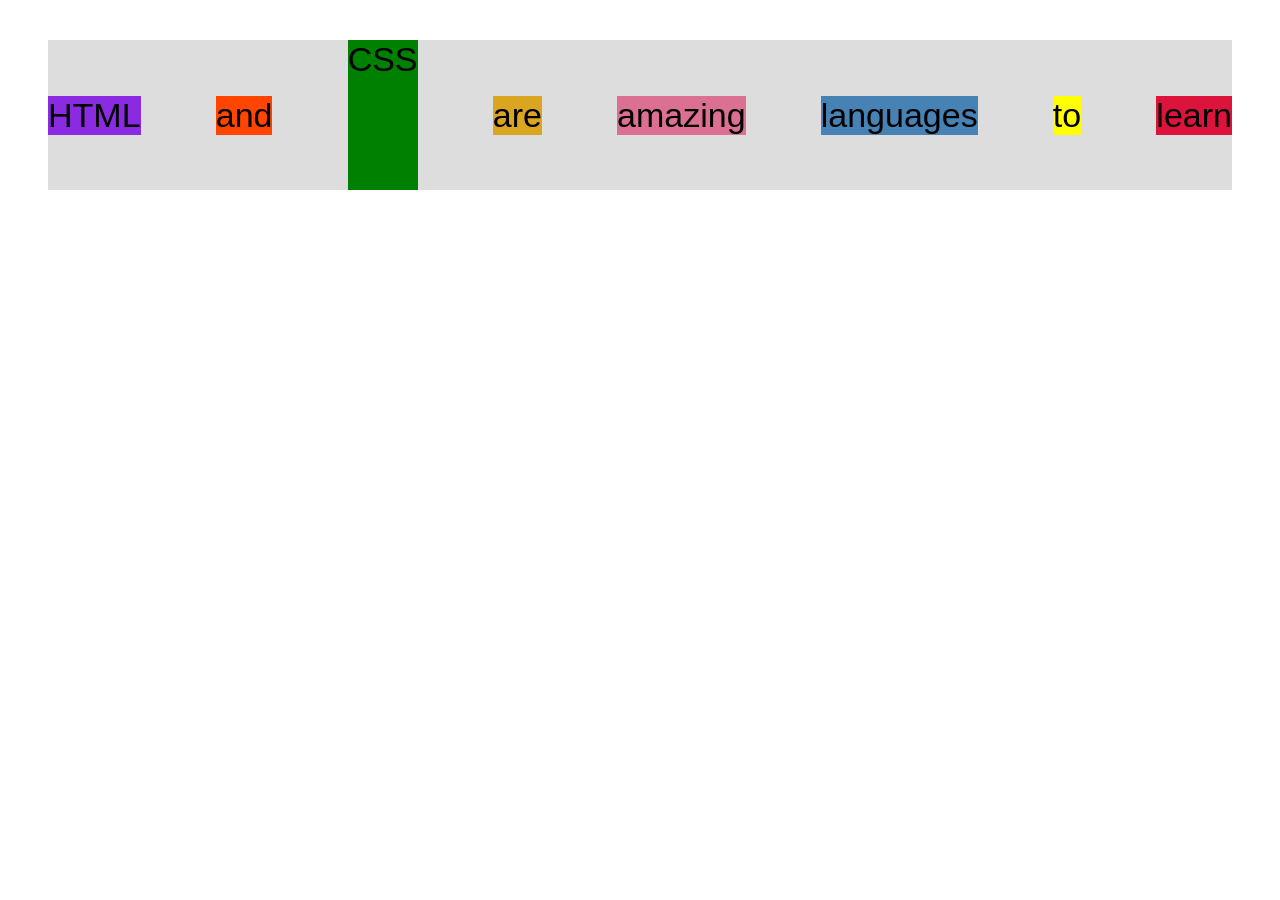
==== project/flexbox.html @ a50a5758 "flex" ====
<!doctype html>
<html lang="en">
  <head>
    <meta charset="UTF-8" />
    <meta http-equiv="X-UA-Compatible" content="IE=edge" />
    <meta name="viewport" content="width=device-width, initial-scale=1.0" />
    <title>Flexbox</title>
    <style>
      .el--1 {
        background-color: blueviolet;
      }
      .el--2 {
        background-color: orangered;
      }
      .el--3 {
        background-color: green;
        height: 150px;
      }
      .el--4 {
        background-color: goldenrod;
      }
      .el--5 {
        background-color: palevioletred;
      }
      .el--6 {
        background-color: steelblue;
      }
      .el--7 {
        background-color: yellow;
      }
      .el--8 {
        background-color: crimson;
      }

      .container {
        /* STARTER */
        font-family: sans-serif;
        background-color: #ddd;
        font-size: 34px;
        margin: 40px;
        display: flex;
        align-items: center;
        justify-content: space-between;

        /* FLEXBOX */
      }
    </style>
  </head>
  <body>
    <div class="container">
      <div class="el el--1">HTML</div>
      <div class="el el--2">and</div>
      <div class="el el--3">CSS</div>
      <div class="el el--4">are</div>
      <div class="el el--5">amazing</div>
      <div class="el el--6">languages</div>
      <div class="el el--7">to</div>
      <div class="el el--8">learn</div>
    </div>
  </body>
</html>
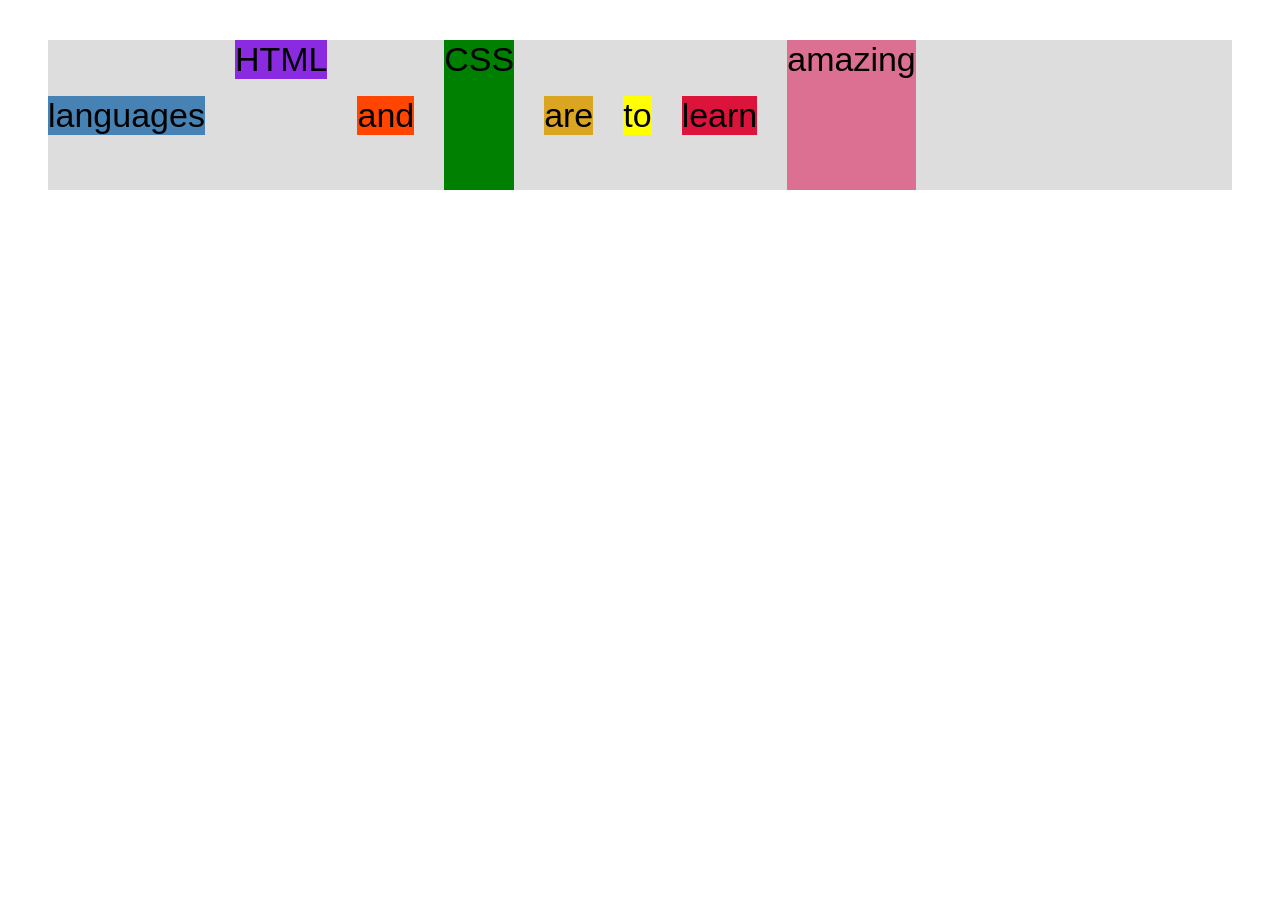
==== commit 838fa5ed: "display:flex,flex-align-xy,gap,align-self,order" ====
--- a/project/flexbox.html
+++ b/project/flexbox.html
@@ -38,11 +38,23 @@
         background-color: #ddd;
         font-size: 34px;
         margin: 40px;
+        /* FLEXBOX */
         display: flex;
         align-items: center;
-        justify-content: space-between;
+        justify-content: flex-start;
+        gap: 30px;
+      }
 
-        /* FLEXBOX */
+      .el--1 {
+        align-self: flex-start;
+        /* order: 2; */
+      }
+      .el--5 {
+        align-self: stretch;
+        order: 1;
+      }
+      .el--6 {
+        order: -1;
       }
     </style>
   </head>
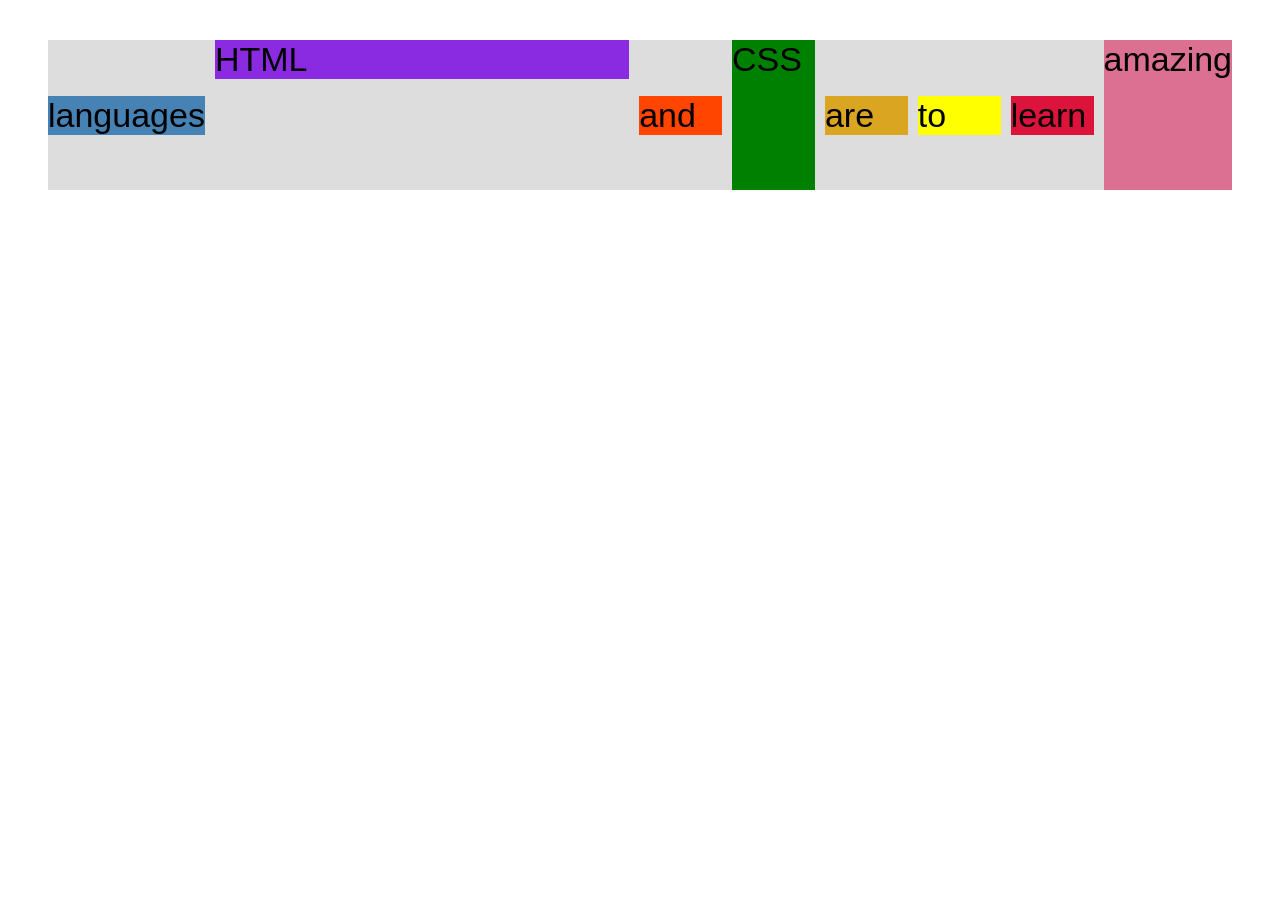
==== commit 8fa6f084: "zamenjen float sa flex box-om u glavnom projektu, pred ispit" ====
--- a/project/flexbox.html
+++ b/project/flexbox.html
@@ -42,12 +42,23 @@
         display: flex;
         align-items: center;
         justify-content: flex-start;
-        gap: 30px;
+        gap: 10px;
+      }
+      .el {
+        /* flex-grow: 0;
+        flex-shrink: 1;
+        flex-basis: auto; */
+
+        /* flex-basis: 250px; */
+        /* flex-shrink: 0;
+        flex-grow: 1; */
+        flex: 1;
       }
 
       .el--1 {
         align-self: flex-start;
         /* order: 2; */
+        flex-grow: 5;
       }
       .el--5 {
         align-self: stretch;
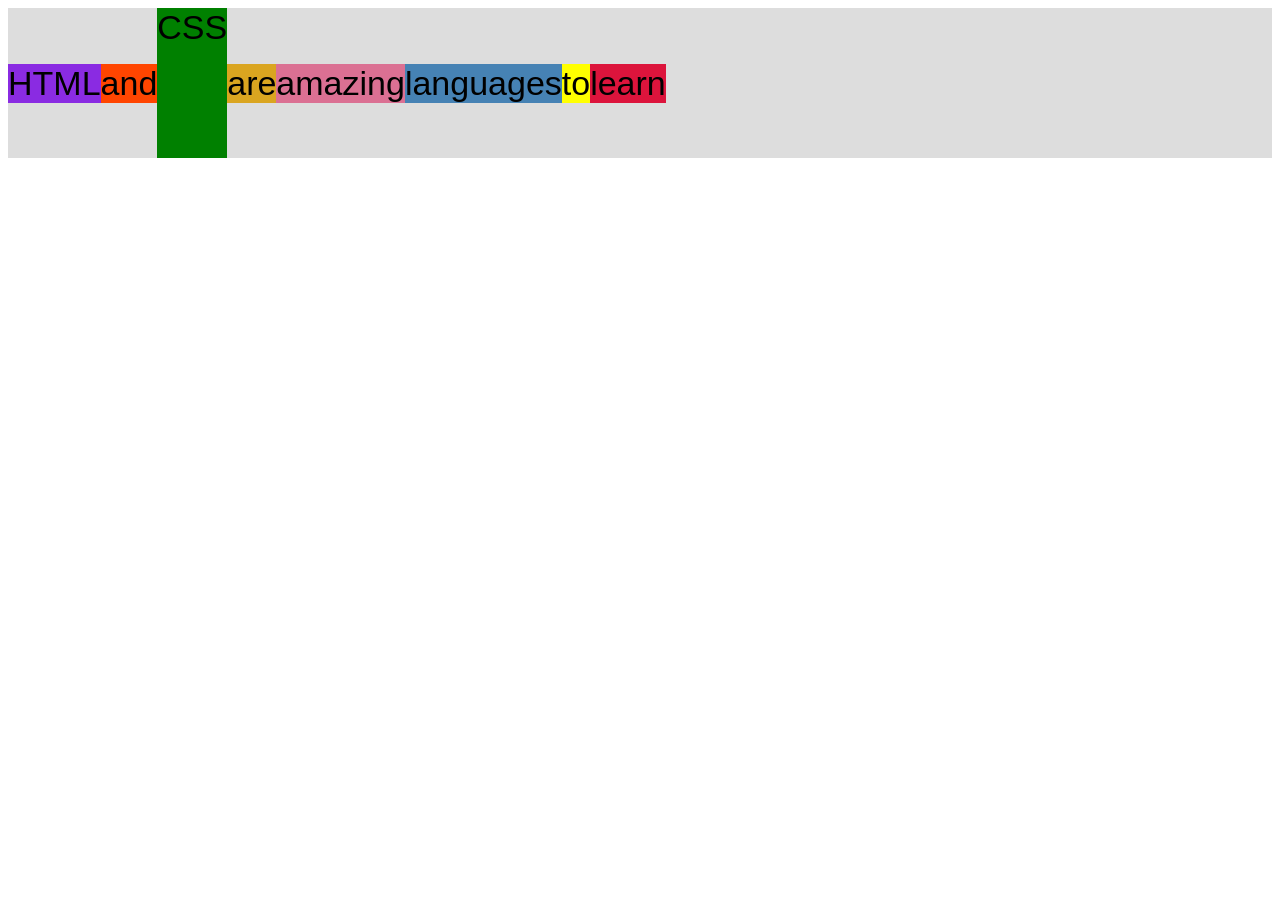
==== commit 8f24046d: "flexbox kraj" ====
--- a/project/flexbox.html
+++ b/project/flexbox.html
@@ -37,12 +37,17 @@
         font-family: sans-serif;
         background-color: #ddd;
         font-size: 34px;
-        margin: 40px;
+        /* margin: 40px; */
         /* FLEXBOX */
         display: flex;
+        flex: 1;
+
+        /* VERTIKALNO PORAVNANNJE   ZELENI IMA VISINU ZADATU*/
         align-items: center;
-        justify-content: flex-start;
-        gap: 10px;
+
+        /* HORIZONTALNO PORAVNANJE */
+        /* justify-content: space-evenly; */
+        /* gap: 10px; */
       }
       .el {
         /* flex-grow: 0;
@@ -52,20 +57,20 @@
         /* flex-basis: 250px; */
         /* flex-shrink: 0;
         flex-grow: 1; */
-        flex: 1;
+        /* flex: 1; */
       }
 
       .el--1 {
-        align-self: flex-start;
+        /* align-self: flex-start; */
         /* order: 2; */
-        flex-grow: 5;
+        /* flex-grow: 5; */
       }
       .el--5 {
-        align-self: stretch;
-        order: 1;
+        /* align-self: stretch; */
+        /* order: 1; */
       }
       .el--6 {
-        order: -1;
+        /* order: -1; */
       }
     </style>
   </head>
